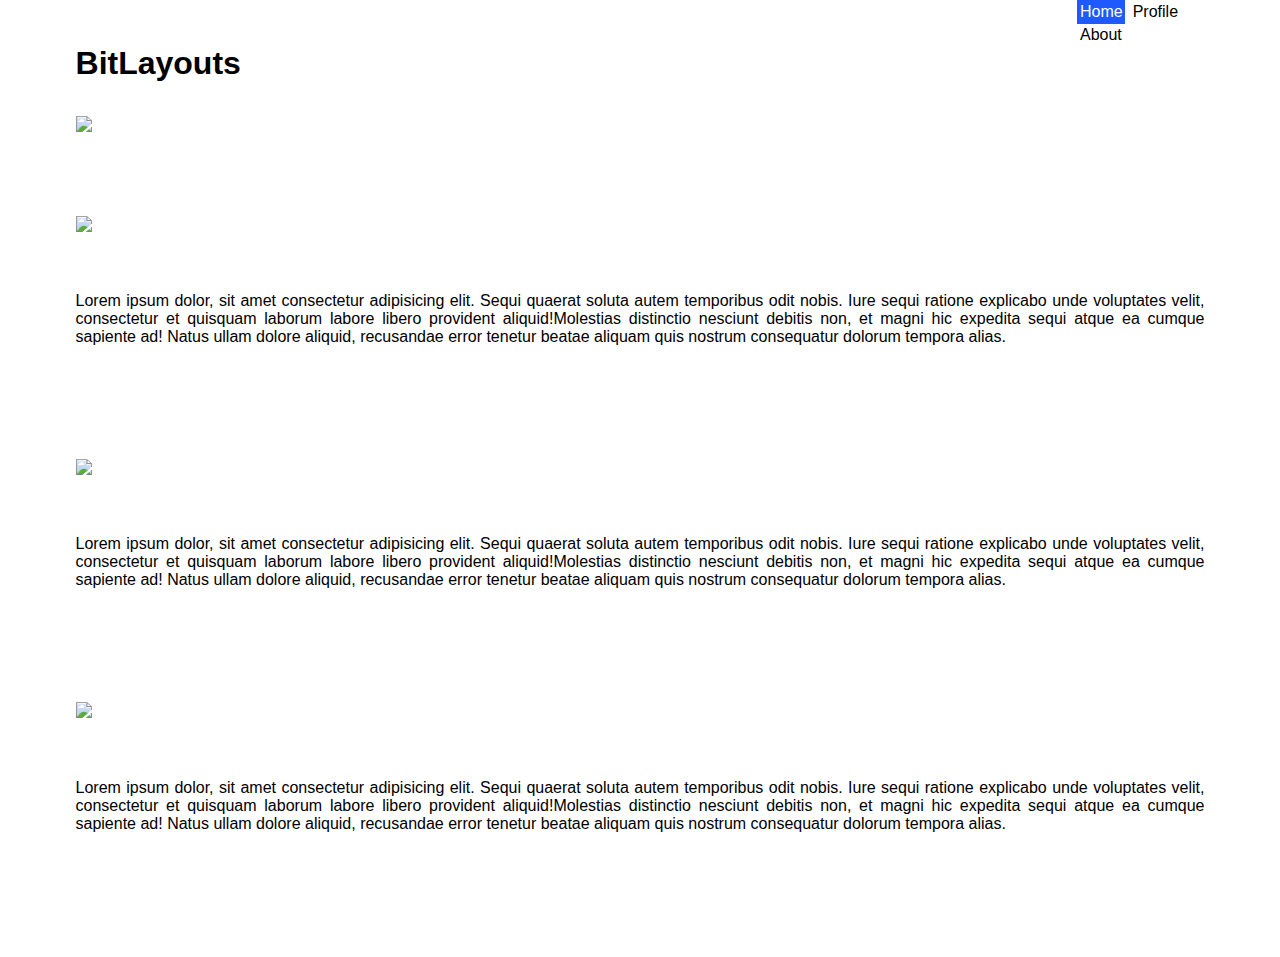
==== CSS/responsive_layout/index.html @ 3a77e8d3 "Week 3, Day 4, layout and responsive design commit" ====
<!DOCTYPE html>
<html lang="en">

<head>
    <meta charset="UTF-8">
    <meta name="viewport" content="width=device-width, initial-scale=1.0">
    <meta http-equiv="X-UA-Compatible" content="ie=edge">
    <title>Responsive layout</title>
    <link rel="stylesheet" href="main.css">
</head>

<body>
    <container>
        <header>
            <h1>BitLayouts</h1>
            <img src="http://via.placeholder.com/1000x500">
            <nav>
                <ul>
                    <li class="active">Home</li>
                    <li>Profile</li>
                    <li>About</li>
                </ul>
            </nav>
        </header>
        <main>
            <article>
                <img src="http://via.placeholder.com/350x200">
                <p>Lorem ipsum dolor, sit amet consectetur adipisicing elit. Sequi quaerat soluta autem temporibus odit nobis.
                    Iure sequi ratione explicabo unde voluptates velit, consectetur et quisquam laborum labore libero provident
                    aliquid!Molestias distinctio nesciunt debitis non, et magni hic expedita sequi atque ea cumque sapiente
                    ad! Natus ullam dolore aliquid, recusandae error tenetur beatae aliquam quis nostrum consequatur dolorum
                    tempora alias.</p>
            </article>
            <article>
                <img src="http://via.placeholder.com/350x200">
                <p>Lorem ipsum dolor, sit amet consectetur adipisicing elit. Sequi quaerat soluta autem temporibus odit nobis.
                    Iure sequi ratione explicabo unde voluptates velit, consectetur et quisquam laborum labore libero provident
                    aliquid!Molestias distinctio nesciunt debitis non, et magni hic expedita sequi atque ea cumque sapiente
                    ad! Natus ullam dolore aliquid, recusandae error tenetur beatae aliquam quis nostrum consequatur dolorum
                    tempora alias.</p>
            </article>
            <article>
                <img src="http://via.placeholder.com/350x200">
                <p>Lorem ipsum dolor, sit amet consectetur adipisicing elit. Sequi quaerat soluta autem temporibus odit nobis.
                    Iure sequi ratione explicabo unde voluptates velit, consectetur et quisquam laborum labore libero provident
                    aliquid!Molestias distinctio nesciunt debitis non, et magni hic expedita sequi atque ea cumque sapiente
                    ad! Natus ullam dolore aliquid, recusandae error tenetur beatae aliquam quis nostrum consequatur dolorum
                    tempora alias.</p>
            </article>

        </main>

    </container>
</body>

</html>
---- CSS/responsive_layout/main.css ----
* {
    margin: 0;
    padding: 0;
    box-sizing: border-box;
}

container {
    display: block;
    width: 90%;
    margin: 0 auto;
    font-family: Arial, Helvetica, sans-serif;
}

header {
    width: 100%;
    padding: 1%;
}

@media (min-width: 768px) {
    header {
        position: relative;
    }
}

header > img {
    width: 100%;
    margin-bottom: 5%;
}

h1 {
    text-align: center;
    margin: 3%;
}

@media (min-width: 768px) {
    h1 {
        text-align: left;
        margin-left: 0;
    }
}

@media (min-width: 768px) {
    nav {
        position: absolute;
        top: 0;
        right: 0;
        float: right;
    }
}

nav li {
    list-style-type: none;
    text-align: center;
    padding: 2%;
}

@media (min-width: 768px) {
    nav li {
        display: inline-block;
    }
}

.active {
    background-color: rgb(30, 90, 255);
    color: white;
}

main {
    width: 100%;
    padding: 1%;
}

article {
    margin: 0 0 10% 0;
}

article > img {
    width: 100%;
    margin-bottom: 5%;
}

p {
    text-align: justify;
}
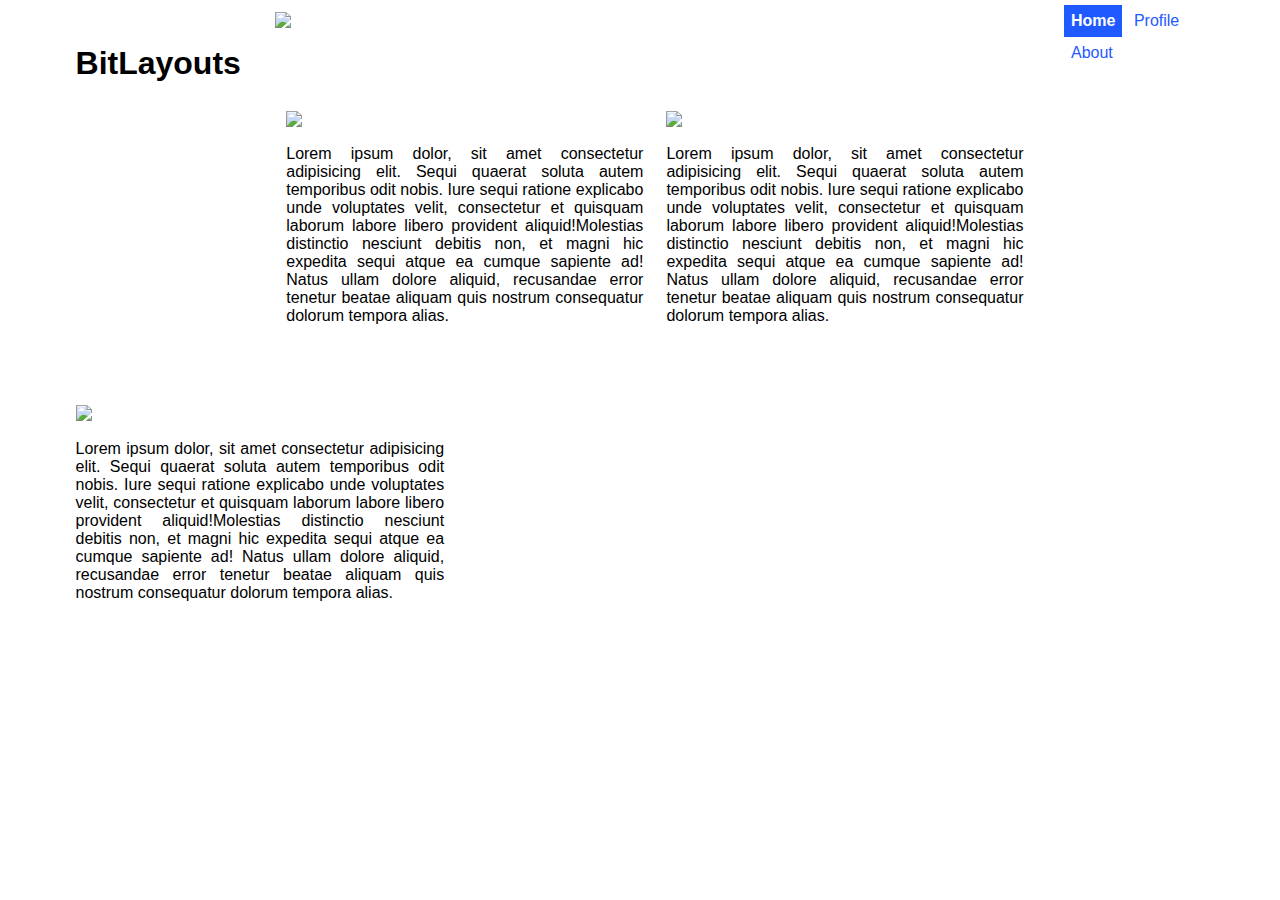
==== commit 10c99d58: "Week 3, Day 4, responsive second commit" ====
--- a/CSS/responsive_layout/index.html
+++ b/CSS/responsive_layout/index.html
@@ -47,9 +47,7 @@
                     ad! Natus ullam dolore aliquid, recusandae error tenetur beatae aliquam quis nostrum consequatur dolorum
                     tempora alias.</p>
             </article>
-
         </main>
-
     </container>
 </body>
 
--- a/CSS/responsive_layout/main.css
+++ b/CSS/responsive_layout/main.css
@@ -29,49 +29,98 @@
 
 h1 {
     text-align: center;
-    margin: 3%;
+    padding: 3%;
 }
 
 @media (min-width: 768px) {
     h1 {
-        text-align: left;
-        margin-left: 0;
+        float: left;
+        padding-left: 0;
     }
+}
+
+nav {
+    margin-bottom: 5%;
 }
 
 @media (min-width: 768px) {
     nav {
         position: absolute;
-        top: 0;
-        right: 0;
-        float: right;
+        top: 5%;
+        right: 1%;
     }
 }
 
+nav ul {
+    list-style-type: none;
+}
+
 nav li {
-    list-style-type: none;
     text-align: center;
+    border: 1px solid rgb(197, 197, 197);
+    border-bottom-style: none;
     padding: 2%;
+}
+
+nav li:last-child {
+    border-bottom-style: solid;
 }
 
 @media (min-width: 768px) {
     nav li {
         display: inline-block;
+        color: rgb(30, 90, 255);
+        padding: 5%;
+        border-style: none;
+    }
+
+    nav li:last-child {
+        border-bottom-style: none;
     }
 }
 
 .active {
+    font-weight: bold;
     background-color: rgb(30, 90, 255);
     color: white;
+    border-style: none;
 }
 
 main {
     width: 100%;
     padding: 1%;
+    margin: 0 auto;
+}
+
+@media (min-width: 768px) {
+    main {
+        padding: 0;
+    }
 }
 
 article {
+    width: 100%;
     margin: 0 0 10% 0;
+}
+
+@media (min-width: 768px) {
+    article {
+        display: block;
+        float: left;
+        margin-bottom: 5%;
+    }
+}
+
+@media (min-width: 1200px) {
+    article {
+        width: 33%;
+        display: inline-block;
+        padding: 1%;
+    }
+
+    article:nth-child(3n) {
+        padding-right: 0;
+    }
 }
 
 article > img {
@@ -79,6 +128,23 @@
     margin-bottom: 5%;
 }
 
+@media (min-width: 768px) {
+    article > img {
+        display: block;
+        margin-right: 5%;
+        width: 40%;
+        float: left;
+    }
+}
+
+@media (min-width: 1200px) {
+    article > img {
+        margin-right: 0;
+        width: 100%;
+        margin-bottom: 5%;
+    }
+}
+
 p {
     text-align: justify;
 }